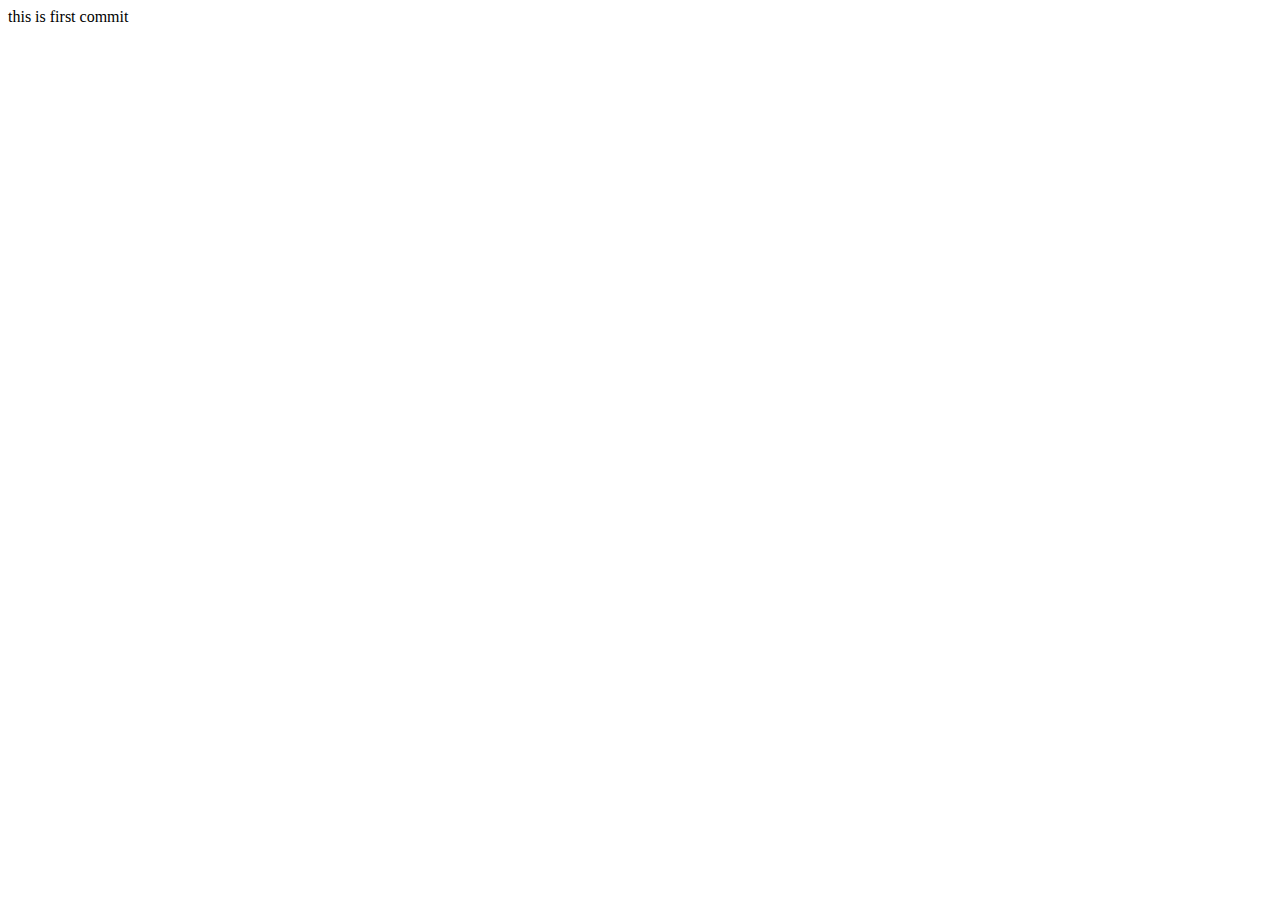
==== NewFolder/index.html @ 3c0ff9d6 "new folder" ====
<!DOCTYPE html>
<html lang="en">
<head>
    <meta charset="UTF-8">
    <meta name="viewport" content="width=device-width, initial-scale=1.0">
    <title>Document</title>
</head>
<body>
    this is first commit
</body>
</html>
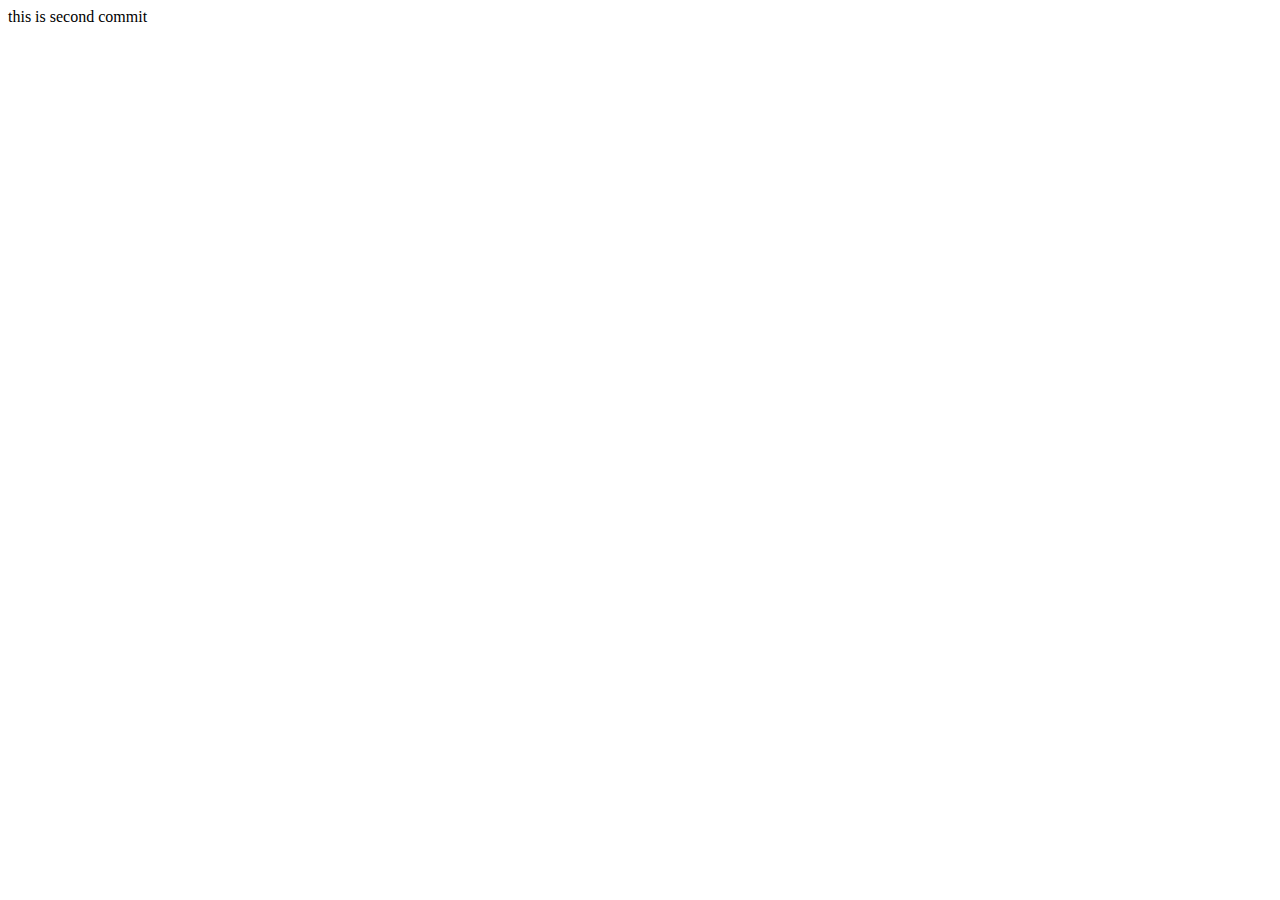
==== commit 8d852c87: "new folder index.html file changed" ====
--- a/NewFolder/index.html
+++ b/NewFolder/index.html
@@ -6,6 +6,6 @@
     <title>Document</title>
 </head>
 <body>
-    this is first commit
+    this is second commit
 </body>
 </html>